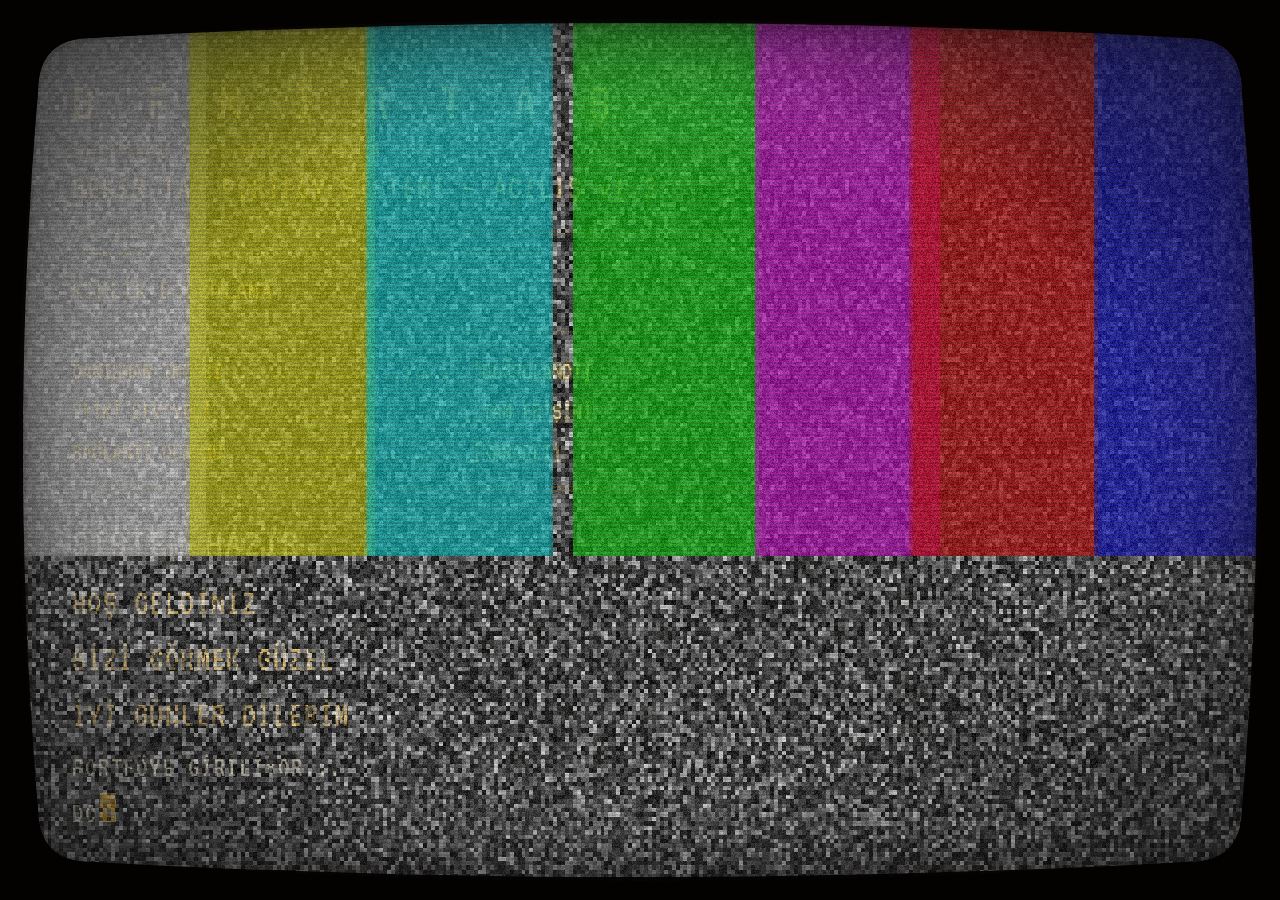
==== retro/index.html @ 4de28388 "Retro CRT portfolyo sayfasi ekle (/retro/) Bekir Tas icin CRT/TV temali tek ekranlik portfolyo: - TV" ====
<!DOCTYPE html>
<html lang="tr">
<head>
  <meta charset="UTF-8">
  <meta name="viewport" content="width=device-width, initial-scale=1.0">
  <!-- Geçişlerde beyaz flash olmasın diye koyu fallback -->
  <style>html{background:#1a1614}</style>

  <title>Portfolio — Bekir Taş</title>
  <meta name="description" content="Bekir Taş — Gayrimenkul danışmanı. Portföy, referanslar ve iletişim.">
  <meta property="og:type" content="website">
  <meta property="og:title" content="Portfolio — Bekir Taş">
  <meta property="og:description" content="Bekir Taş — Gayrimenkul danışmanı.">
  <meta name="twitter:card" content="summary_large_image">

  <!-- Fonts — render-blocking olmasın diye preconnect -->
  <link rel="preconnect" href="https://fonts.googleapis.com">
  <link rel="preconnect" href="https://fonts.gstatic.com" crossorigin>
  <link rel="stylesheet" href="https://fonts.googleapis.com/css2?family=Barlow+Condensed:wght@900&family=Bebas+Neue&family=Space+Grotesk:wght@400;500;600;700&family=VT323&display=swap">

  <link rel="stylesheet" href="assets/css/style.css">
  <link rel="stylesheet" href="assets/css/nav.css">
</head>
<body class="page-index">
  <a href="#mainContent" class="skip-to-content">Ana içeriğe geç</a>

  <!-- ========== GİRİŞ EKRANI (TV PRELOADER) ========== -->
  <div class="preloader" id="preloader" role="presentation" aria-hidden="true">
    <div class="tv-outer" id="tvOuter">
      <div class="tv-screen">

        <!-- İç katman — glitch sarsıntısı SADECE buna uygulanır -->
        <div class="tv-inner" id="tvInner">
          <!-- SMPTE renk barları (üst %75) -->
          <div class="tv-bars">
            <div class="tv-bar tv-bar--w"></div>
            <div class="tv-bar tv-bar--y"></div>
            <div class="tv-bar tv-bar--c"></div>
            <div class="tv-bar tv-bar--g"></div>
            <div class="tv-bar tv-bar--m"></div>
            <div class="tv-bar tv-bar--r"></div>
            <div class="tv-bar tv-bar--b"></div>
          </div>
          <!-- Alt şerit (%25) -->
          <div class="tv-bars-bottom">
            <div class="tv-bar-b tv-bar-b--1"></div>
            <div class="tv-bar-b tv-bar-b--2"></div>
            <div class="tv-bar-b tv-bar-b--3"></div>
            <div class="tv-bar-b tv-bar-b--4"></div>
            <div class="tv-bar-b tv-bar-b--5"></div>
            <div class="tv-bar-b tv-bar-b--6"></div>
            <div class="tv-bar-b tv-bar-b--7"></div>
          </div>
          <!-- Barkod desenleri -->
          <div class="tv-barcode tv-barcode--left"></div>
          <div class="tv-barcode tv-barcode--right"></div>
          <!-- Kaos blokları: 30 blok + 3 artı (konumlar CSS'te) -->
          <div class="tv-chaos" id="tvChaos"></div>
          <!-- Merkez panel -->
          <div class="tv-center">
            <div class="tv-panel">
              <div class="tv-msg" id="tvMsg"></div>
              <div class="tv-panel-bar">
                <div class="tv-progress">
                  <div class="tv-progress-fill" id="tvProgressFill"></div>
                </div>
              </div>
              <div class="tv-skip-hint" id="tvSkipHint">
                <span class="tv-skip-desktop">GEÇMEK İÇİN SPACE VEYA ESC</span>
                <span class="tv-skip-mobile">GEÇMEK İÇİN DOKUN</span>
              </div>
            </div>
          </div>
        </div><!-- /tv-inner -->

        <!-- BIOS terminali — %100 sonrası açılır -->
        <div class="tv-bios" id="tvBios"></div>

        <!-- Sabit overlay'ler — glitch ile hareket etmez -->
        <div class="tv-scanlines"></div>
        <canvas class="tv-grain-canvas" id="tvGrainCanvas"></canvas>
        <canvas class="tv-glitch-canvas" id="tvGlitchCanvas"></canvas>
        <div class="tv-scanner-lines">
          <span style="--dur:9s;--del:0s"></span>
          <span style="--dur:13s;--del:-5s"></span>
          <span style="--dur:17s;--del:-10s"></span>
        </div>
        <div class="tv-inner-glow"></div>
        <div class="tv-vignette"></div>
      </div>
    </div>
  </div>

  <!-- ========== ARKA PLAN KATMANLARI ========== -->
  <div class="bg-layer" aria-hidden="true">
    <canvas class="bg-canvas"    id="bgCanvas"></canvas>
    <canvas class="fluid-canvas" id="fluidCanvas"></canvas>
    <div class="bg-noise"></div>
  </div>

  <!-- ========== YAN ETİKETLER (içerik config.js'ten) ========== -->
  <nav aria-label="Sayfa navigasyonu">
    <a href="#" class="side side--left" id="sideLeft">
      <span class="side-text"><span class="side-arrow">←</span> <span data-side-text></span></span>
      <span class="side-nr" data-side-nr></span>
    </a>
    <a href="#" class="side side--right" id="sideRight">
      <span class="side-nr" data-side-nr></span>
      <span class="side-text"><span data-side-text></span> <span class="side-arrow">→</span></span>
    </a>
  </nav>

  <!-- ========== PORTRE + İSİM (birlikte kayar) ========== -->
  <main id="mainContent">
    <h1 class="sr-only">Bekir Taş — Gayrimenkul Danışmanı &amp; Portfolyo</h1>

    <div class="slide-group" id="slideGroup" aria-hidden="true">
      <div class="portrait-section" id="portraitSection">
        <div class="portrait-frame" id="portraitFrame">
          <img class="portrait-base" id="portraitBase"
               src="assets/images/portre.webp"
               alt="Bekir Taş, gayrimenkul danışmanı"
               width="1069" height="1625"
               draggable="false" fetchpriority="high">
          <!-- Akışkanla maskelenen çizim versiyonu buraya çizilir -->
          <canvas class="illustration-canvas" id="illustrationCanvas"></canvas>
        </div>
      </div>

      <div class="name-section" id="nameSection">
        <div class="name-display" id="nameDisplay"><!-- slotlar JS ile --></div>
      </div>
    </div>
  </main>

  <!-- ========== ÖZEL İMLEÇ ========== -->
  <div class="cursor" id="cursor" aria-hidden="true">
    <div class="cursor-ring" id="cursorRing"></div>
    <div class="cursor-dot"  id="cursorDot"></div>
  </div>

  <!-- ========== KALICI CRT KATMANI ========== -->
  <div class="page-tv-overlay" aria-hidden="true">
    <div class="page-scanlines"></div>
    <canvas class="page-grain-canvas" id="pageGrainCanvas"></canvas>
    <div class="page-scanner-lines">
      <span style="--dur:10s;--op:0.10"></span>
      <span style="--dur:13s;--op:0.07"></span>
      <span style="--dur:17s;--op:0.04"></span>
    </div>
    <div class="page-inner-glow"></div>
    <div class="page-vignette"></div>
  </div>

  <!-- CRT cam pahı / siyah çerçeve / ince iç kontur -->
  <div class="page-crt-bevel" aria-hidden="true"></div>
  <div class="page-tv-frame" aria-hidden="true"></div>
  <svg class="page-tv-stroke" aria-hidden="true"></svg>

  <!-- Senkron barrel clip-path: JS dosyaları yüklenene kadar çerçeve kaybolmasın.
       tv-overlay.js aynı hesabı yapıp resize'da günceller. -->
  <script>
  (function () {
    var W = window.innerWidth, H = window.innerHeight, m = W <= 768;
    var MC = m ? 12 : 38, MM = m ? 4 : 8;
    var R = m ? Math.min(Math.max(18, W * 0.030), 28)
              : Math.min(Math.max(40, W * 0.042), 70);
    var inner = 'M ' + (MC + R) + ',' + MC +
      ' Q ' + (W / 2) + ',' + MM + ' ' + (W - MC - R) + ',' + MC +
      ' Q ' + (W - MC) + ',' + MC + ' ' + (W - MC) + ',' + (MC + R) +
      ' Q ' + (W - MM) + ',' + (H / 2) + ' ' + (W - MC) + ',' + (H - MC - R) +
      ' Q ' + (W - MC) + ',' + (H - MC) + ' ' + (W - MC - R) + ',' + (H - MC) +
      ' Q ' + (W / 2) + ',' + (H - MM) + ' ' + (MC + R) + ',' + (H - MC) +
      ' Q ' + MC + ',' + (H - MC) + ' ' + MC + ',' + (H - MC - R) +
      ' Q ' + MM + ',' + (H / 2) + ' ' + MC + ',' + (MC + R) +
      ' Q ' + MC + ',' + MC + ' ' + (MC + R) + ',' + MC + ' Z';
    var outer = 'M 0,0 L ' + W + ',0 L ' + W + ',' + H + ' L 0,' + H + ' Z';

    var f = document.querySelector('.page-tv-frame');
    var b = document.querySelector('.page-crt-bevel');
    var sv = document.querySelector('.page-tv-stroke');
    if (f) { f.style.clipPath = "path(evenodd, '" + outer + ' ' + inner + "')"; f.style.visibility = 'visible'; }
    if (b) { b.style.clipPath = "path('" + inner + "')"; }
    if (sv) {
      sv.setAttribute('viewBox', '0 0 ' + W + ' ' + H);
      sv.style.clipPath = "path('" + inner + "')";
      var p = document.createElementNS('http://www.w3.org/2000/svg', 'path');
      p.setAttribute('d', inner);
      p.setAttribute('fill', 'none');
      p.setAttribute('stroke', 'rgba(30,28,26,0.10)');
      p.setAttribute('stroke-width', '6');
      sv.appendChild(p);
    }
  })();
  </script>

  <!-- Küçük ekranlarda akışkan simülasyonunu hafiflet -->
  <script>
  (function () {
    var w = window.innerWidth;
    if (w < 1200) {
      window.FluidSimOverride = {
        CURL:                w < 600 ? 8    : w < 900 ? 12   : 16,
        SPLAT_RADIUS:        w < 600 ? 0.18 : w < 900 ? 0.20 : 0.22,
        SIM_RESOLUTION:      w < 600 ? 64   : w < 900 ? 96   : 128,
        PRESSURE_ITERATIONS: w < 600 ? 8    : w < 900 ? 12   : 16
      };
    }
  })();
  </script>

  <script src="assets/js/config.js" defer></script>
  <script src="assets/js/fluid.js" defer></script>
  <script src="assets/js/main.js" defer></script>
  <script src="assets/js/nav.js" defer></script>
  <script src="assets/js/tv-overlay.js" defer></script>
</body>
</html>
---- retro/assets/css/style.css ----
/* ============================================================
   BEKİR TAŞ — PORTFOLYO  |  style.css
   ADIM 1: tokenlar + reset      ADIM 2: kalıcı CRT katmanı
   ============================================================ */

/* ── TASARIM TOKENLARI ─────────────────────────────────────── */
:root {
  --bg:            #FBFBFB;
  --fg:            #2D2D2D;
  --fg-dim:        rgba(17, 17, 17, 0.25);
  --fg-dimmer:     rgba(17, 17, 17, 0.08);
  --border:        rgba(17, 17, 17, 0.10);
  --border-strong: rgba(17, 17, 17, 0.20);

  /* Vurgu renkleri — sol/sağ yan etiketler */
  --accent-left:   #ef4444;
  --accent-left-2: #b91c1c;
  --accent-right:  #1d4ed8;

  /* Tipografi */
  --font-display: 'Bebas Neue', 'Arial Black', Impact, sans-serif;
  --font-name:    'Barlow Condensed', 'Arial Black', Impact, sans-serif;
  --font-ui:      'Space Grotesk', 'Helvetica Neue', Arial, sans-serif;
  --font-tv:      'VT323', monospace;

  /* İsim ölçüleri */
  --name-fs: clamp(110px, 15vw, 220px);
  --name-lh: 0.82;
  --name-h:  calc(var(--name-fs) * var(--name-lh));

  /* Easing */
  --ease-out-quint: cubic-bezier(0.22, 1, 0.36, 1);
  --ease-in-out:    cubic-bezier(0.25, 0.46, 0.45, 0.94);
  --ease-bounce:    cubic-bezier(0.34, 1.56, 0.64, 1);
}

/* ── RESET ─────────────────────────────────────────────────── */
*, *::before, *::after { margin: 0; padding: 0; box-sizing: border-box; }

html {
  height: 100%;
  background: #1a1614;              /* geçişlerde beyaz flash olmasın */
  -webkit-font-smoothing: antialiased;
  -moz-osx-font-smoothing: grayscale;
}

body {
  height: 100%;
  overflow: hidden;                 /* tek ekran — scroll yok */
  background: var(--bg);
  color: var(--fg);
  font-family: var(--font-ui);
  cursor: none;                     /* özel imleç ADIM 10'da gelecek */
}

img { display: block; max-width: 100%; user-select: none; -webkit-user-drag: none; }
a   { text-decoration: none; color: inherit; }

/* ── ERİŞİLEBİLİRLİK ───────────────────────────────────────── */
.sr-only {
  position: absolute;
  width: 1px; height: 1px;
  padding: 0; margin: -1px;
  overflow: hidden;
  clip: rect(0, 0, 0, 0);
  white-space: nowrap;
  border: 0;
}

.skip-to-content {
  position: fixed;
  top: -100px; left: 20px;
  z-index: 99999;
  background: #1d4ed8;
  color: #fff;
  font-family: var(--font-ui);
  font-size: 0.75rem;
  font-weight: 700;
  letter-spacing: 0.08em;
  text-transform: uppercase;
  padding: 10px 20px;
  border-radius: 2px;
  transition: top 0.2s ease;
}
.skip-to-content:focus { top: 20px; }

:focus-visible {
  outline: 2px solid #1d4ed8;
  outline-offset: 3px;
  border-radius: 2px;
  box-shadow: 0 0 0 4px rgba(239, 68, 68, 0.75);
}
:focus:not(:focus-visible) { outline: none; }

/* ============================================================
   ANA SAYFA
   ============================================================ */

/* ── ARKA PLAN KATMANLARI ──────────────────────────────────── */
.bg-layer {
  position: fixed;
  inset: 0;
  z-index: 0;
  pointer-events: none;
}
.bg-canvas,
.fluid-canvas {
  position: absolute;
  inset: 0;
  width: 100%;
  height: 100%;
}
.fluid-canvas { pointer-events: none; }

/* SVG turbulence dokusu */
.bg-noise {
  position: absolute;
  inset: 0;
  opacity: 0.5;
  background-image: url("data:image/svg+xml,%3Csvg xmlns='http://www.w3.org/2000/svg' width='300' height='300'%3E%3Cfilter id='n'%3E%3CfeTurbulence type='fractalNoise' baseFrequency='0.85' numOctaves='4' stitchTiles='stitch'/%3E%3C/filter%3E%3Crect width='300' height='300' filter='url(%23n)'/%3E%3C/svg%3E");
  background-size: 300px 300px;
}

/* ── KAYAN GRUP (portre + isim birlikte) ───────────────────── */
.slide-group {
  position: fixed;
  inset: 0;
  pointer-events: none;
  z-index: 10;
  will-change: transform;
}

/* ── PORTRE ────────────────────────────────────────────────── */
.portrait-section {
  position: absolute;
  bottom: 0;
  left: 50%;
  transform: translateX(-50%);
  height: 95vh;
  width: auto;
  display: flex;
  align-items: flex-end;
  pointer-events: none;
  /* Alt %18 yumuşakça erir → sert kırpma çizgisi gizlenir */
  -webkit-mask-image: linear-gradient(to top, transparent 0%, black 18%);
          mask-image: linear-gradient(to top, transparent 0%, black 18%);
}

.portrait-frame { position: relative; height: 100%; width: auto; }

.portrait-base {
  position: relative;
  z-index: 1;
  height: 100%;
  width: auto;
  max-width: none;
  object-fit: contain;
  object-position: bottom center;
}

/* Akışkanla maskelenmiş çizim versiyonu — fotoğrafın üstünde */
.illustration-canvas {
  position: absolute;
  inset: 0;
  z-index: 2;
  width: 100%;
  height: 100%;
  pointer-events: none;
}

/* ── İSİM (BEKİR / TAŞ) ────────────────────────────────────── */
.name-section {
  position: absolute;
  bottom: 15px;
  left: 0;
  right: 0;
  z-index: 20;
  display: flex;
  justify-content: center;
  pointer-events: none;
  overflow: visible;
}

.name-display {
  display: flex;
  align-items: flex-end;
  gap: 0;
  line-height: var(--name-lh);
  position: relative;
}

/* Tek harflik yuva — makara bunun içinde kayar */
.name-slot {
  height: var(--name-h);
  overflow: hidden;
  position: relative;
  flex-shrink: 0;
  transition: width 0.35s var(--ease-out-quint), opacity 0.25s;
}
.name-slot.exiting { opacity: 0; width: 0 !important; }

.name-reel {
  display: flex;
  flex-direction: column;
  will-change: transform;
}

.name-char {
  font-family: var(--font-name);
  font-size: var(--name-fs);
  font-weight: 900;
  line-height: var(--name-lh);
  height: var(--name-h);
  color: var(--fg);
  display: flex;
  align-items: flex-end;
  justify-content: center;
  white-space: nowrap;
  padding: 0 0.008em;
}

/* ── YAN ETİKETLER ─────────────────────────────────────────── */
.side {
  position: fixed;
  top: 65%;
  transform: translateY(-50%);
  z-index: 50;
  display: flex;
  flex-direction: row;
  align-items: center;
  gap: 24px;
  cursor: none;
  color: inherit;
  opacity: 0;
  transition: scale 0.6s var(--ease-out-quint), opacity 0.6s ease;
}
.side--left  { left: 64px;  transform-origin: left center;  }
.side--right { right: 64px; transform-origin: right center; }

.side-text {
  writing-mode: vertical-rl;
  font-family: var(--font-ui);
  font-size: 24px;
  font-weight: 600;
  letter-spacing: 0.16em;
  color: #111;
  white-space: nowrap;
  transition: color 0.5s var(--ease-out-quint), text-shadow 0.5s var(--ease-out-quint);
}
.side--left  .side-text { transform: rotate(180deg); }
.side--right .side-text { letter-spacing: 0.10em; margin-top: 2px; }
.side--right .side-arrow { position: relative; top: 4px; }
.side:hover  .side-text { color: rgba(17, 17, 17, 0.55); }

/* Dev dekoratif numara */
.side-nr {
  writing-mode: vertical-rl;
  font-family: var(--font-display);
  font-size: clamp(100px, 13vw, 360px);
  font-weight: 600;
  line-height: 0.88;
  letter-spacing: -0.03em;
  color: #111111;
  opacity: 0.07;
  white-space: nowrap;
  pointer-events: none;
  user-select: none;
  transition:
    color       0.8s var(--ease-out-quint),
    opacity     0.8s var(--ease-out-quint),
    text-shadow 0.8s var(--ease-out-quint),
    transform   0.8s var(--ease-out-quint);
}
.side--left  .side-nr { transform: rotate(180deg); margin-top: -4px; }
.side--right .side-nr { transform: rotate(0deg); }
.side:hover  .side-nr { color: rgba(17, 17, 17, 0.11); }

.side-arrow { display: inline-block; }

/* ── HOVER DURUM MAKİNESİ (body sınıfı ile) ────────────────── */
/* Fare SOLDA */
body.cursor-left .side--left  { scale: 1.15; opacity: 1; }
body.cursor-left .side--left .side-nr {
  writing-mode: horizontal-tb;
  transform: rotate(720deg) scale(1.15);      /* İKİ tam tur */
  color: var(--accent-left);
  opacity: 1;
  text-shadow: 0 0 28px rgba(239, 68, 68, 0.45), 0 0 60px rgba(239, 68, 68, 0.15);
}
body.cursor-left .side--left .side-text {
  color: var(--accent-left-2);
  text-shadow: 0 0 18px rgba(185, 28, 28, 0.50), 0 0 40px rgba(185, 28, 28, 0.18);
}
body.cursor-left .side--right { opacity: 0.10 !important; scale: 0.95; pointer-events: none; }

/* Fare SAĞDA */
body.cursor-right .side--right { scale: 1.15; opacity: 1; }
body.cursor-right .side--right .side-nr {
  writing-mode: horizontal-tb;
  transform: rotate(360deg) scale(1.15);      /* BİR tur */
  color: var(--accent-right);
  opacity: 1;
  text-shadow: 0 0 28px rgba(29, 78, 216, 0.55), 0 0 60px rgba(29, 78, 216, 0.20);
}
body.cursor-right .side--right .side-text {
  color: var(--accent-right);
  text-shadow: 0 0 18px rgba(29, 78, 216, 0.50), 0 0 40px rgba(29, 78, 216, 0.18);
}
body.cursor-right .side--left { opacity: 0.10 !important; scale: 0.95; pointer-events: none; }

/* Aktif taraftaki ok damla gibi düşer */
body.cursor-left  .side--left  .side-arrow,
body.cursor-right .side--right .side-arrow {
  animation: arrowDrip 1.1s ease-in-out infinite;
}
@keyframes arrowDrip {
  0%   { transform: translateY(-4px); opacity: 0.25; }
  45%  { transform: translateY(3px);  opacity: 1;    }
  55%  { transform: translateY(3px);  opacity: 1;    }
  100% { transform: translateY(-4px); opacity: 0.25; }
}

/* ── AÇILIŞ BEKLEMESİ ──────────────────────────────────────── */
body.boot-pending .portrait-section,
body.boot-pending .name-section,
body.boot-pending .side {
  opacity: 0 !important;
  animation: none !important;
}

/* ── ÖZEL İMLEÇ (artı + halka) ─────────────────────────────── */
.cursor {
  position: fixed;
  inset: 0;
  pointer-events: none;
  z-index: 10003;
}
.cursor-dot {
  position: absolute;
  left: -200px; top: -200px;
  width: 2px; height: 12px;
  background: #fff;
  transform: translate(-50%, -50%);
  will-change: left, top;
  mix-blend-mode: difference;      /* her zeminde görünür */
}
.cursor-dot::before {
  content: '';
  position: absolute;
  width: 12px; height: 2px;
  background: #fff;
  top: 50%; left: 50%;
  transform: translate(-50%, -50%);
}
.cursor-ring {
  position: absolute;
  left: -200px; top: -200px;
  width: 34px; height: 34px;
  border-radius: 50%;
  border: 3px solid #fff;
  transform: translate(-50%, -50%);
  will-change: left, top;
  mix-blend-mode: difference;
}

/* JS hazır olana kadar gizle (FOUC) */
body:not(.js-ready) .name-section,
body:not(.js-ready) .portrait-section { visibility: hidden; }

/* ── ANA SAYFA RESPONSIVE ──────────────────────────────────── */
@media (max-width: 768px) {
  :root { --name-fs: clamp(100px, 24vw, 160px); }
  .portrait-section { height: 70vh; left: 55%; }
  .side-nr          { display: none; }
  .side--left       { left: 24px; }
  .side--right      { right: 24px; }
  .slide-group      { transform: none !important; }
  .name-section     { justify-content: center; left: 0; right: 0; bottom: 8px; }
}

@media (max-width: 480px) {
  :root { --name-fs: clamp(80px, 22vw, 120px); }
  .portrait-section { height: 65vh; }
  .side-nr          { font-size: clamp(50px, 10vw, 90px); }
  .side-text        { font-size: 11px; }
}

/* ============================================================
   GİRİŞ EKRANI — TV PRELOADER
   ============================================================ */

.preloader {
  position: fixed;
  inset: 0;
  z-index: 9999;
  background: #060606;
  display: flex;
  align-items: center;
  justify-content: center;
  transition: opacity 0.6s ease, visibility 0.6s ease;
}
.preloader.loaded {
  opacity: 0;
  visibility: hidden;
  pointer-events: none;
}

/* TV kasası — barrel clip-path JS ile uygulanır */
.tv-outer {
  position: absolute;
  inset: 0;
  background: #050505;
  padding: 8px;
  filter: drop-shadow(0 6px 40px rgba(0, 0, 0, 0.9));
}
/* Kenarlarda metal pah hissi */
.tv-outer::before {
  content: '';
  position: absolute;
  inset: 0;
  pointer-events: none;
  background:
    linear-gradient(to bottom, rgba(160, 160, 160, 0.20) 0%, transparent 22px),
    linear-gradient(to top,    rgba(130, 130, 130, 0.14) 0%, transparent 16px),
    linear-gradient(to right,  rgba(145, 145, 145, 0.17) 0%, transparent 20px),
    linear-gradient(to left,   rgba(145, 145, 145, 0.17) 0%, transparent 20px);
}

.tv-screen {
  width: 100%;
  height: 100%;
  border-radius: clamp(14px, 2vw, 36px);
  overflow: hidden;
  position: relative;
  background: #000;
}

.tv-inner { position: absolute; inset: 0; }

/* ── SMPTE RENK BARLARI ────────────────────────────────────── */
.tv-bars { position: absolute; inset: 0 0 25% 0; display: flex; }
.tv-bar    { flex: 1; height: 100%; }
.tv-bar--w { background: #ffffff; }
.tv-bar--y { background: #ffff00; }
.tv-bar--c { background: #00ffff; }
.tv-bar--g { background: #00ff00; }
.tv-bar--m { background: #ff00ff; }
.tv-bar--r { background: #ff0000; }
.tv-bar--b { background: #0000ff; }

.tv-bars-bottom { position: absolute; inset: 75% 0 0 0; display: flex; }
.tv-bar-b     { flex: 1; height: 100%; }
.tv-bar-b--1  { background: #0000bb; }
.tv-bar-b--2  { background: #131313; }
.tv-bar-b--3  { background: #bb00bb; }
.tv-bar-b--4  { background: #131313; }
.tv-bar-b--5  { background: #00bbbb; }
.tv-bar-b--6  { background: #131313; }
.tv-bar-b--7  { background: #eeeeee; }

/* ── BARKOD DESENLERİ ──────────────────────────────────────── */
.tv-barcode {
  position: absolute;
  top: 0;
  bottom: 25%;
  width: 17%;
  z-index: 2;
  opacity: 0.88;
  background: repeating-linear-gradient(
    to right,
    #000  0px, #000  5px,
    #fff  5px, #fff  9px,
    #000  9px, #000 13px,
    #fff 13px, #fff 15px,
    #000 15px, #000 21px,
    #fff 21px, #fff 25px,
    #000 25px, #000 29px,
    #fff 29px, #fff 31px,
    #000 31px, #000 38px
  );
}
.tv-barcode--left  { left: 0; }
.tv-barcode--right { right: 0; }

/* ── KAOS BLOKLARI (30 adet + 3 artı) ──────────────────────── */
.tv-chaos { position: absolute; inset: 0; z-index: 3; pointer-events: none; }
.tv-cb    { position: absolute; }

.tv-cb-1  { top: 0;      left: 0;      width: 9%;   height: 48%; background: #ff7aff; }
.tv-cb-2  { top: 0;      right: 0;     width: 9%;   height: 48%; background: #ff7aff; }
.tv-cb-3  { top: 0;      left: 9%;     width: 4.5%; height: 48%; background: #0d0d0d; }
.tv-cb-4  { top: 0;      right: 9%;    width: 4.5%; height: 48%; background: #0d0d0d; }
.tv-cb-5  { top: 0;      left: 13.5%;  width: 2.5%; height: 24%; background: #0033dd; }
.tv-cb-6  { top: 0;      right: 13.5%; width: 2.5%; height: 24%; background: #0033dd; }
.tv-cb-7  { bottom: 0;   left: 0;      width: 9%;   height: 28%; background: #0033cc; }
.tv-cb-8  { bottom: 0;   right: 0;     width: 9%;   height: 28%; background: #0033cc; }
.tv-cb-9  { bottom: 28%; left: 3.5%;   width: 4.5%; height: 13%; background: #ff00cc; }
.tv-cb-10 { bottom: 0;   left: 9%;     width: 4%;   height: 13%; background: #ff44bb; }
.tv-cb-11 { bottom: 29%; right: 3%;    width: 3%;   height: 9%;  background: #ffff00; }
.tv-cb-12 { bottom: 0;   right: 9%;    width: 2.5%; height: 11%; background: #ffee00; }
.tv-cb-13 { top: 28%;    left: 21%;    width: 3px;  height: 34%; background: #00ffff; }
.tv-cb-14 { top: 22%;    right: 19%;   width: 3px;  height: 40%; background: #00ffff; }
.tv-cb-15 { top: 67%;    left: 17%;    width: 20%;  height: 2px; background: #00ffff; }
.tv-cb-16 { top: 13%;    left: 36%;    width: 3%;   height: 8%;  background: #ff0000; }
.tv-cb-17 { top: 7%;     right: 31%;   width: 2%;   height: 6%;  background: #ffff00; }
.tv-cb-18 { top: 50%;    left: 14%;    width: 4.5%; height: 15%; background: #0d0d0d; }
.tv-cb-19 { top: 44%;    right: 12%;   width: 3.5%; height: 19%; background: #0d0d0d; }
.tv-cb-20 { bottom: 30%; left: 23%;    width: 1.5%; height: 22%; background: rgba(255,255,255,0.75); }
.tv-cb-21 { top: 0;      left: 16%;    width: 2%;   height: 12%; background: #ff0000; }
.tv-cb-22 { top: 0;      right: 16%;   width: 1.5%; height: 17%; background: #00ff00; }
.tv-cb-23 { top: 52%;    left: 0;      width: 9%;   height: 8%;  background: #ffff00; }
.tv-cb-24 { top: 60%;    right: 0;     width: 9%;   height: 7%;  background: #ff00ff; }
.tv-cb-25 { top: 22%;    left: 31%;    width: 1.5%; height: 6%;  background: #fff; }
.tv-cb-26 { top: 38%;    right: 29%;   width: 1%;   height: 9%;  background: #fff; }
.tv-cb-27 { bottom: 0;   left: 13.5%;  width: 3%;   height: 9%;  background: #0000ff; }
.tv-cb-28 { bottom: 0;   right: 13.5%; width: 2.5%; height: 7%;  background: #ff0000; }
.tv-cb-29 { top: 46%;    left: 17%;    width: 22%;  height: 2px; background: rgba(255,255,255,0.6); }
.tv-cb-30 { top: 40%;    right: 20%;   width: 14%;  height: 2px; background: rgba(255,0,255,0.85); }

/* Cyan artı işaretleri */
.tv-cross {
  position: absolute;
  width:  clamp(14px, 2.2vw, 26px);
  height: clamp(14px, 2.2vw, 26px);
  z-index: 4;
}
.tv-cross::before,
.tv-cross::after { content: ''; position: absolute; background: #00ffff; }
.tv-cross::before { top: 50%; left: 0; width: 100%; height: 1.5px; transform: translateY(-50%); }
.tv-cross::after  { left: 50%; top: 0; height: 100%; width: 1.5px; transform: translateX(-50%); }
.tv-cross-1 { bottom: 34%; left: 20%;  }
.tv-cross-2 { bottom: 29%; right: 18%; }
.tv-cross-3 { top: 18%;    left: 44%;  }

/* ── MERKEZ PANEL ──────────────────────────────────────────── */
.tv-center {
  position: absolute;
  inset: 0;
  display: flex;
  align-items: center;
  justify-content: center;
  z-index: 10;
}

.tv-panel {
  background: #000;
  display: flex;
  flex-direction: column;
  align-items: stretch;
  padding: clamp(12px, 2vw, 36px) clamp(14px, 2.8vw, 48px) clamp(18px, 2.4vw, 28px);
  gap: clamp(8px, 1.2vw, 16px);
  width: clamp(220px, 36vw, 520px);
  flex-shrink: 0;
}

.tv-msg {
  color: #fff;
  font-family: var(--font-tv);
  font-size: clamp(1.5rem, 4vw, 4.8rem);
  letter-spacing: 0.08em;
  text-align: center;
  line-height: 1.05;
  text-transform: uppercase;
  text-shadow: 0 0 10px rgba(255, 255, 255, 0.22);
}

/* Çubuk satırı: dolgu 34px + 2×(9px boşluk) = 52px */
.tv-panel-bar { position: relative; height: 52px; }

.tv-progress {
  position: absolute;
  left: 50%; top: 50%;
  transform: translate(-50%, -50%);
  width: clamp(160px, 26vw, 380px);
  height: 34px;
  overflow: hidden;
}
/* Dolgunun 9px dışında ince çerçeve */
.tv-progress::before {
  content: '';
  position: absolute;
  inset: -9px;
  border: 1px solid rgba(255, 255, 255, 0.38);
  pointer-events: none;
}
/* Segment genişlikleri JS ile hesaplanır */
.tv-progress-fill { height: 100%; width: 0%; }

/* ── ATLAMA İPUCU ──────────────────────────────────────────── */
.tv-skip-hint {
  text-align: center;
  opacity: 0;
  transition: opacity 0.7s ease;
}
.tv-skip-hint.is-visible { opacity: 1; }
.tv-skip-hint.is-pulsing { animation: tvSkipPulse 2s ease-in-out infinite; }
@keyframes tvSkipPulse { 0%, 100% { opacity: 1; } 50% { opacity: 0.35; } }

.tv-skip-desktop, .tv-skip-mobile {
  font-family: var(--font-tv);
  letter-spacing: 0.12em;
  text-transform: uppercase;
  color: #facc15;
  display: none;
}
.tv-skip-desktop { font-size: 24px; }
.tv-skip-mobile  { font-size: 28px; }
@media (pointer: fine)   { .tv-skip-desktop { display: block; } }
@media (pointer: coarse) { .tv-skip-mobile  { display: block; } }

/* ── PRELOADER İÇİ CRT OVERLAY'LERİ ────────────────────────── */
.tv-scanlines {
  position: absolute;
  inset: 0;
  z-index: 15;
  pointer-events: none;
  background: repeating-linear-gradient(
    to bottom,
    transparent         0px,
    transparent         2px,
    rgba(0, 0, 0, 0.13) 2px,
    rgba(0, 0, 0, 0.13) 4px
  );
}

.tv-grain-canvas {
  position: absolute;
  inset: 0;
  z-index: 16;
  width: 100%; height: 100%;
  opacity: 0.16;
  pointer-events: none;
  image-rendering: pixelated;
}

/* z-index 14 → glitch karı paneli de kaplar */
.tv-glitch-canvas {
  position: absolute;
  inset: 0;
  z-index: 14;
  width: 100%; height: 100%;
  pointer-events: none;
  image-rendering: pixelated;
}

.tv-scanner-lines {
  position: absolute;
  inset: 0;
  z-index: 5;
  pointer-events: none;
  overflow: hidden;
}
.tv-scanner-lines span {
  position: absolute;
  left: 0; right: 0; top: 0;
  height: 1.5px;
  background: rgba(255, 255, 255, 0.12);
  mix-blend-mode: multiply;
  box-shadow: 0 3px 0 rgba(255,255,255,0.06), 0 6px 0 rgba(255,255,255,0.03);
  will-change: transform;
  animation: tvScanDown var(--dur, 3s) linear infinite;
  animation-delay: var(--del, 0s);
}
@keyframes tvScanDown {
  from { transform: translateY(-10px); }
  to   { transform: translateY(calc(100vh + 10px)); }
}

.tv-inner-glow {
  position: absolute;
  inset: 0;
  z-index: 17;
  pointer-events: none;
  background:
    linear-gradient(to bottom, rgba(255,255,255,0.08) 0%, transparent 22%),
    linear-gradient(to top,    rgba(255,255,255,0.05) 0%, transparent 18%),
    linear-gradient(to right,  rgba(255,255,255,0.06) 0%, transparent 18%),
    linear-gradient(to left,   rgba(255,255,255,0.06) 0%, transparent 18%);
}

.tv-vignette {
  position: absolute;
  inset: 0;
  z-index: 18;
  pointer-events: none;
  background: radial-gradient(ellipse at center, transparent 55%, rgba(0,0,0,0.65) 100%);
}

/* ============================================================
   BIOS TERMİNALİ — amber, %100 sonrası ortadan açılır
   ============================================================ */

.tv-bios {
  position: absolute;
  inset: 0;
  z-index: 2;
  background: #030201;
  padding: clamp(52px, 7vh, 90px) clamp(48px, 5vw, 80px);
  font-family: var(--font-tv);
  overflow: hidden;
  opacity: 0;
  clip-path: inset(50% 0);
  transition: clip-path 0.16s ease-out, opacity 0.06s ease;
  pointer-events: none;
  display: flex;
  flex-direction: column;
  justify-content: flex-start;
}
.tv-bios.is-visible { clip-path: inset(0% 0); opacity: 1; }

/* Gövde: yeni satırlar alta eklenir, eskiler üstten taşar */
.bios-terminal-body {
  flex: 1;
  overflow: hidden;
  min-height: 0;
  padding-bottom: clamp(20px, 3vw, 48px);
}

.bios-line {
  display: flex;
  align-items: baseline;
  white-space: pre;
  font-size: clamp(16px, 2.1vw, 26px);
  line-height: 1.55;
  color: #ffb000;
  min-height: 0;
}
.bios-line--header  { font-size: clamp(20px, 2.7vw, 34px); color: #ffd060; letter-spacing: 0.03em; margin-bottom: 1px; }
.bios-line--sep     { font-size: clamp(15px, 2vw, 24px);  color: rgba(255,176,0,0.28); }
.bios-line--section { font-size: clamp(18px, 2.4vw, 29px); color: #ffc840; margin-top: 2px; letter-spacing: 0.02em; }
.bios-line--empty   { font-size: clamp(8px, 0.8vw, 10px); line-height: 1; }
.bios-line--access  { font-size: clamp(24px, 3.4vw, 42px); color: #fff8e0; letter-spacing: 0.05em; margin-top: 2px; text-shadow: 0 0 20px rgba(255,220,80,0.35); }
.bios-line--welcome { font-size: clamp(22px, 3vw, 36px);  color: #ffd060; letter-spacing: 0.04em; }
.bios-line--enter   { font-size: clamp(18px, 2.4vw, 29px); color: #fff0cc; margin-top: 2px; letter-spacing: 0.03em; }

/* Logo — .bios-line'dan SONRA tanımlı, font-size'ı ezmesi için */
.bios-line--logo {
  font-size: clamp(30px, 4.5vw, 62px) !important;
  color: #ffd060 !important;
  letter-spacing: 0.24em;
  line-height: 1.1;
  white-space: nowrap;
  display: block;
  text-shadow: 0 0 24px rgba(255, 208, 96, 0.5);
  margin-bottom: 4px;
}
.bios-line--logo-tag {
  font-size: clamp(13px, 1.7vw, 20px) !important;
  color: rgba(255, 176, 0, 0.65) !important;
  letter-spacing: 0.06em;
  line-height: 1.2;
  white-space: nowrap;
  display: block;
}

.bl-label { color: #ffb000; }
.bl-ok    { color: #ffe566; text-shadow: 0 0 10px rgba(255, 229, 102, 0.50); }

.bios-line--enter.is-blinking { animation: biosStartBlink 0.42s step-end infinite; }
.bios-cursor {
  display: inline-block;
  width: 0.55em;
  height: 1em;
  background: #ffb000;
  vertical-align: middle;
  margin-left: 2px;
  animation: biosCursorBlink 0.5s step-end infinite;
}
@keyframes biosCursorBlink { 0%, 49% { opacity: 1; } 50%, 100% { opacity: 0; } }
@keyframes biosStartBlink  { 0%, 49% { opacity: 1; } 50%, 100% { opacity: 0; } }

/* ── PRELOADER MOBİL ───────────────────────────────────────── */
@media (max-width: 768px) {
  .tv-screen  { border-radius: clamp(10px, 1.8vw, 24px); }
  .tv-barcode { display: none; }
  .tv-msg     { font-size: clamp(2rem, 8vw, 3.5rem); letter-spacing: 0.06em; }
  .tv-panel-bar     { height: 28px; }
  .tv-progress      { height: 16px; }
  .tv-progress::before { inset: -6px; }
  .bios-line--logo     { font-size: clamp(22px, 6.2vw, 32px) !important; letter-spacing: 0.07em; }
  .bios-line--logo-tag { font-size: clamp(10px, 3vw, 14px) !important; letter-spacing: 0.04em; }
}

@media (max-width: 600px) {
  .tv-bios { padding: clamp(40px, 8vw, 56px) clamp(16px, 4vw, 24px); }
  .bios-line          { font-size: clamp(12px, 3.6vw, 17px); }
  .bios-line--header  { font-size: clamp(14px, 4.2vw, 20px); }
  .bios-line--section { font-size: clamp(13px, 3.8vw, 18px); }
  .bios-line--access  { font-size: clamp(17px, 5.2vw, 26px); }
  .bios-line--welcome { font-size: clamp(15px, 4.6vw, 22px); }
  .bios-line--enter   { font-size: clamp(13px, 4vw, 18px); }
}

/* ============================================================
   KALICI CRT KATMANI — her sayfada, içeriğin üstünde
   Tüm katmanlar: position:fixed, pointer-events:none
   ============================================================ */

.page-tv-overlay {
  position: fixed;
  inset: 0;
  z-index: 9920;
  pointer-events: none;
  overflow: hidden;
}

/* Yatay tarama çizgileri */
.page-scanlines {
  position: absolute;
  inset: 0;
  pointer-events: none;
  background: repeating-linear-gradient(
    to bottom,
    transparent         0px,
    transparent         3px,
    rgba(0, 0, 0, 0.07) 3px,
    rgba(0, 0, 0, 0.07) 4px
  );
}

/* Canlı grain — 800×600 canvas, her 2. frame yenilenir */
.page-grain-canvas {
  position: absolute;
  inset: 0;
  width: 100%;
  height: 100%;
  opacity: 0.055;
  pointer-events: none;
  image-rendering: pixelated;
}

/* Yukarıdan aşağı süzülen parlak tarayıcı çizgileri */
.page-scanner-lines {
  position: absolute;
  inset: 0;
  pointer-events: none;
  overflow: hidden;
}
.page-scanner-lines span {
  position: absolute;
  left: 0; right: 0; top: -4px;
  height: 3px;
  background: rgba(255, 255, 255, var(--op, 0.28));
  mix-blend-mode: multiply;
  box-shadow:
    0 5px 0  rgba(255, 255, 255, 0.12),
    0 9px 0  rgba(255, 255, 255, 0.06),
    0 0 10px rgba(255, 255, 255, 0.12);
  will-change: transform;
  animation: pageScanDown var(--dur, 10s) linear infinite;
  animation-delay: var(--del, 0s);
}
/* Süpürme animasyonun ilk %62'sinde biter, kalan %38 gizli bekler
   → düzenli değil, aralıklı geçiş hissi */
@keyframes pageScanDown {
  0%   { transform: translateY(0);                 opacity: 0;   }
  3%   {                                           opacity: 1;   }
  59%  { transform: translateY(calc(100vh + 8px)); opacity: 0.7; }
  62%  { transform: translateY(calc(100vh + 8px)); opacity: 0;   }
  100% { transform: translateY(calc(100vh + 8px)); opacity: 0;   }
}

/* Cam kenar parlaması */
.page-inner-glow {
  position: absolute;
  inset: 0;
  pointer-events: none;
  background:
    linear-gradient(to bottom, rgba(255, 255, 255, 0.04) 0%, transparent 15%),
    linear-gradient(to top,    rgba(255, 255, 255, 0.03) 0%, transparent 12%),
    linear-gradient(to right,  rgba(255, 255, 255, 0.03) 0%, transparent 12%),
    linear-gradient(to left,   rgba(255, 255, 255, 0.03) 0%, transparent 12%);
}

/* Vinyet — köşeler koyu */
.page-vignette {
  position: absolute;
  inset: 0;
  pointer-events: none;
  background: radial-gradient(
    ellipse at center,
    transparent 52%,
    rgba(0, 0, 0, 0.42) 100%
  );
}

/* ── CRT CAM PAHI ──────────────────────────────────────────
   JS iç barrel clip-path uygular → gölge eğri CRT kenarını izler */
.page-crt-bevel {
  position: fixed;
  inset: 0;
  z-index: 10001;
  pointer-events: none;
  box-shadow:
    inset 0 0 70px rgba(0, 0, 0, 0.90),
    inset 0 0 28px rgba(0, 0, 0, 0.68);
}

/* ── CRT SİYAH ÇERÇEVE ─────────────────────────────────────
   JS evenodd barrel clip uygular: dışı koyu, içi şeffaf */
.page-tv-frame {
  position: fixed;
  inset: 0;
  z-index: 10000;
  pointer-events: none;
  background: rgba(5, 3, 2, 0.97);
  visibility: hidden;          /* senkron script hemen görünür yapar */
}

/* ── CRT İNCE İÇ KONTUR ────────────────────────────────────── */
.page-tv-stroke {
  position: fixed;
  inset: 0;
  width: 100%;
  height: 100%;
  z-index: 10002;
  pointer-events: none;
  overflow: visible;
}

/* ── DOKUNMATİK: özel imleç kapalı ─────────────────────────── */
@media (max-width: 768px), (pointer: coarse) {
  body, a, button { cursor: auto; }
  .cursor, .cursor-dot, .cursor-ring { display: none !important; }
}

/* ── AZALTILMIŞ HAREKET ────────────────────────────────────── */
@media (prefers-reduced-motion: reduce) {
  *, *::before, *::after {
    transition-duration: 0.01ms !important;
    transition-delay: 0ms !important;
  }
  .page-scanner-lines { display: none; }
  .page-grain-canvas  { display: none; }
}
---- retro/assets/css/nav.css ----
/* ================================================================
   ÜST NAVİGASYON — nav.css
   (nav DOM'da yok; nav.js üretip body'nin başına ekler — ADIM 10)
   ================================================================ */

.site-nav {
  position: fixed;
  top: 58px;
  left: 60px;
  right: 60px;
  z-index: 9000;
  height: 46px;
  display: flex;
  align-items: center;
  justify-content: space-between;
  padding: 0 22px;
  border: 2px solid var(--nav-border, rgba(255, 255, 255, 0.18));
  border-radius: 16px;
  background: transparent;
  box-sizing: border-box;
  transition: background 0.45s ease, border-color 0.45s ease;
}

/* ── SOL — değişen etiket ─────────────────────────────────── */
.nav-left {
  flex: 1;
  display: flex;
  align-items: center;
  min-width: 0;
}

.nav-left-text {
  font-family: var(--font-ui);
  font-size: 0.68rem;
  font-weight: 800;
  letter-spacing: 0.16em;
  text-transform: uppercase;
  color: var(--nav-fg, rgba(255, 255, 255, 0.42));
  white-space: nowrap;
  cursor: default;
  transition: color 0.25s;
  min-width: 9ch;          /* metin değişince nav zıplamasın */
  display: inline-block;
}

/* ── SAĞ — linkler ────────────────────────────────────────── */
.nav-links {
  flex: 1;
  display: flex;
  align-items: center;
  justify-content: flex-end;
  gap: 28px;
}

.nav-link {
  font-family: var(--font-ui);
  font-size: 0.66rem;
  font-weight: 800;
  letter-spacing: 0.14em;
  text-transform: uppercase;
  color: var(--nav-fg, rgba(255, 255, 255, 0.42));
  transition: color 0.25s;
  position: relative;
  white-space: nowrap;
}

.nav-link::after {
  content: '';
  position: absolute;
  bottom: -4px;
  left: 0;
  right: 0;
  height: 1.5px;
  background: currentColor;
  transform: scaleX(0);
  transform-origin: left;
  transition: transform 0.28s var(--ease-out-quint);
}

.nav-link:hover           { color: var(--nav-fg-hover, #fff); }
.nav-link:hover::after    { transform: scaleX(1); }
.nav-link.is-active       { color: var(--nav-fg-active, #fff); }
.nav-link.is-active::after{ transform: scaleX(1); opacity: 0.55; }

/* ── ANA SAYFA RENKLERİ ───────────────────────────────────── */
body.page-index .site-nav {
  --nav-border:    rgba(45, 45, 45, 0.22);
  --nav-fg:        rgba(45, 45, 45, 0.72);
  --nav-fg-hover:  #1C1814;
  --nav-fg-active: #1C1814;
}

/* ── MOBİL ────────────────────────────────────────────────── */
@media (max-width: 768px) {
  .site-nav {
    top: 22px;
    left: 28px;
    right: 28px;
    padding: 0 14px;
    border-radius: 12px;
  }

  body.page-index .site-nav {
    --nav-border: rgba(45, 45, 45, 0.28);
    --nav-fg:     rgba(45, 45, 45, 0.80);
  }

  /* Ana sayfada sol etiketi gizle, linkleri ortala */
  body.page-index .site-nav .nav-left  { display: none; }
  body.page-index .site-nav .nav-links { flex: 1; justify-content: center; gap: 32px; }
  body.page-index .site-nav .nav-link  { font-size: 0.78rem; padding: 8px 4px; }
}

@media (max-width: 400px) {
  .site-nav  { left: 22px; right: 22px; padding: 0 12px; }
  .nav-links { justify-content: center; gap: 16px; }
}
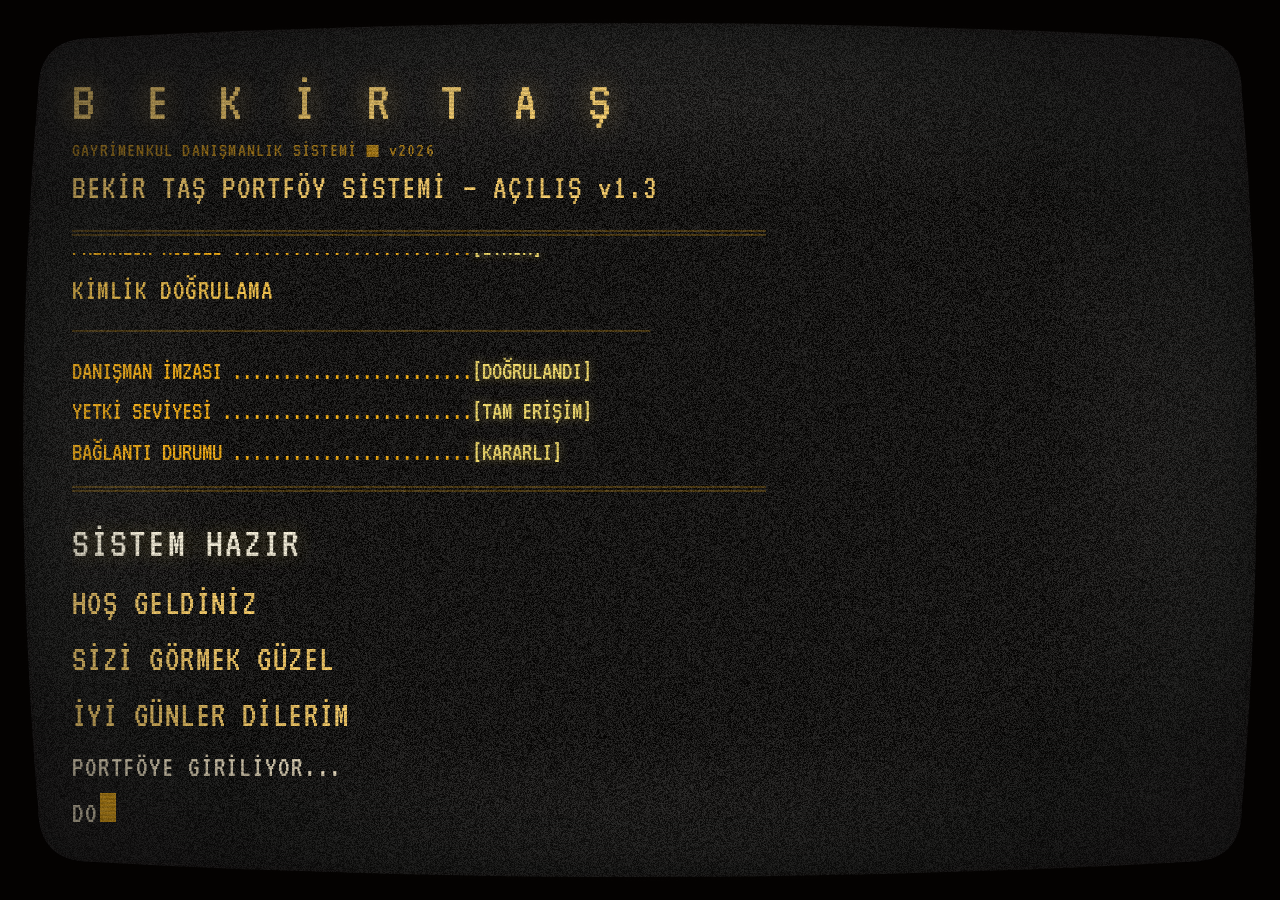
==== commit babaab25: "Portre gorsellerini yeni kaynaktan yenile Yeni kaynak IMG_5236.png (3648x5472, alfa kanalli) kullani" ====
--- a/retro/index.html
+++ b/retro/index.html
@@ -120,7 +120,7 @@
           <img class="portrait-base" id="portraitBase"
                src="assets/images/portre.webp"
                alt="Bekir Taş, gayrimenkul danışmanı"
-               width="1069" height="1625"
+               width="1106" height="1650"
                draggable="false" fetchpriority="high">
           <!-- Akışkanla maskelenen çizim versiyonu buraya çizilir -->
           <canvas class="illustration-canvas" id="illustrationCanvas"></canvas>
